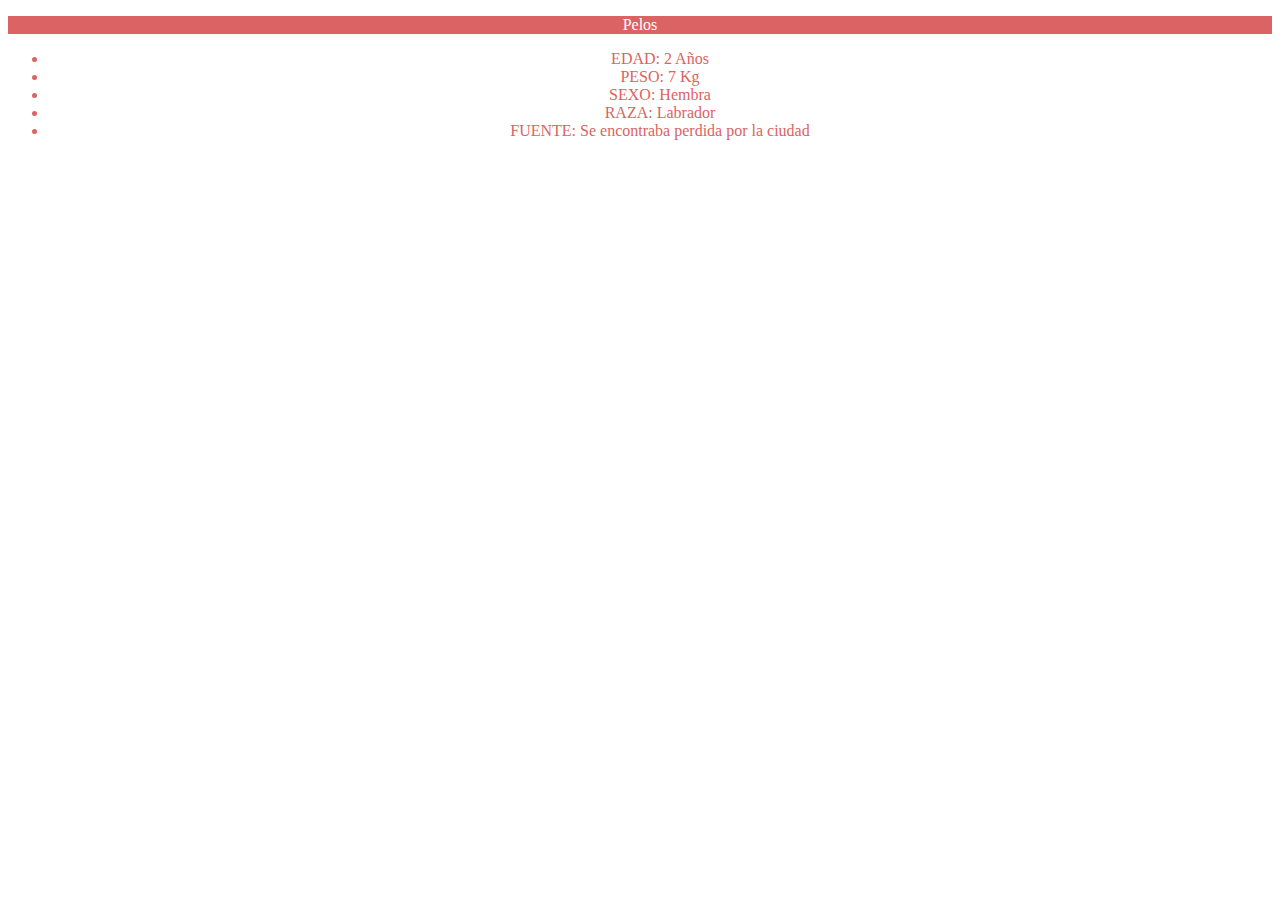
==== canela.html @ 0db18048 "Nuevos perritos agregados al mini sitio web" ====
<!DOCTYPE html>
<html>
    <head>
        <meta http-equiv="Content-Type" content="text/html; charset=UTF-8">
    
        <title>Pelos</title>
        <link href="./adoptMe_files/css_gen" rel="stylesheet">
        <link rel="stylesheet" type="text/css" href="./adoptMe_files/style_gen.css">
    </head>

  <body>
      <div class="banner">
        <p class="name">Pelos</p>
      </div>
      <ul>
        <li>EDAD: 2 Años</li>
        <li>PESO: 7 Kg</li>
        <li>SEXO: Hembra</li>
        <li>RAZA: Labrador</li>
        <li>FUENTE: Se encontraba perdida por la ciudad</li>
      </ul>
  </body>
</html>
---- adoptMe_files/style_gen.css ----
body {
  background-color: #ffffff;
  color: #db6363;
  text-align: center;
}

.grid {
  display: grid;
/*  grid-template: repeat(3, 1fr) / repeat(3, 1fr);
*/  grid-gap: 20px;
}

header {
  background-color: #ffffff;
  color: #dc6363;
  padding-top: 10px;
  grid-column: 1 / -1;
}

.banner {
  background-color: #db6363;
  color: #ffffff;
  font-family: Poppins;
  grid-column: 1 / -1;
}

img {
  max-width: 100%;
}

.brag {
  font-size: 25px;
}

.about {
  background-color: #f0f0f0;
  padding-bottom: 20px;
}

.text {
  margin: auto;
  padding: auto;
  color: #2f2d2d;
  font-family: Poppins;
  font-size: 18px;
  font-weight: 500;
  letter-spacing: 0.5px;
  padding-top: 30px;
}

.box {
  background-color: #2f2f2f;
  color: #ffffff;
  font-family: Poppins;
  font-size: 20px;
  font-weight: 500;
  letter-spacing: 0.5px;
  text-align: center;
  padding-top: 20px;
  padding-bottom: 20px;
}

.address {
  grid-column: 1 / span 2;
}

.hours {
  grid-column: 3 / span 2;
}

.call-us {
  grid-column: 5 / span 2;
}

.headshot {
  max-height: 200px;
}

.clock {
  width: 75px;
  height: 75px;
}

.phone {
  width: 98px;
  height: 79px;
}

.testimonial {
  margin: auto;
  padding: auto;
  background-color: #f0f0f0;
  color: #db6363;
  font-family: Poppins;
  font-size: 20px;
  font-weight: 300;
  letter-spacing: 3.7px;
  font-style: italic;
}

.one {
  grid-column: 1 / span 3;
}

.two {
  grid-column: 4 / span 3;
}

footer {
  background-color: #db6363;
  color: #ffffff;
  font-family: Poppins;
  font-size: 14px;
  font-weight: 300;
  letter-spacing: 0.4px;
  grid-column: 1 / -1;
}
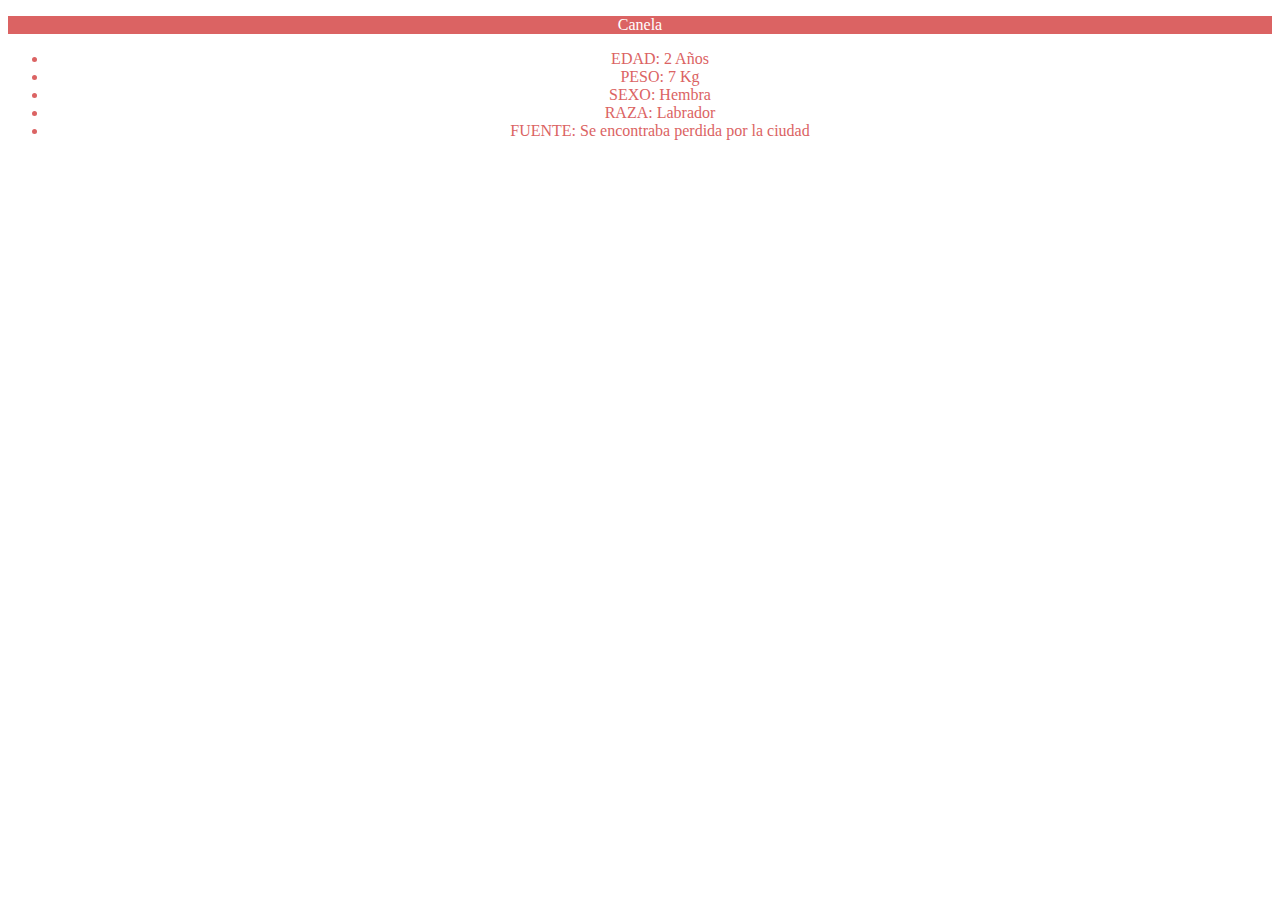
==== commit 052960bd: "Correcciones ortográficos y de lógica" ====
--- a/canela.html
+++ b/canela.html
@@ -3,14 +3,14 @@
     <head>
         <meta http-equiv="Content-Type" content="text/html; charset=UTF-8">
     
-        <title>Pelos</title>
+        <title>Canela</title>
         <link href="./adoptMe_files/css_gen" rel="stylesheet">
         <link rel="stylesheet" type="text/css" href="./adoptMe_files/style_gen.css">
     </head>
 
   <body>
       <div class="banner">
-        <p class="name">Pelos</p>
+        <p class="name">Canela</p>
       </div>
       <ul>
         <li>EDAD: 2 Años</li>
